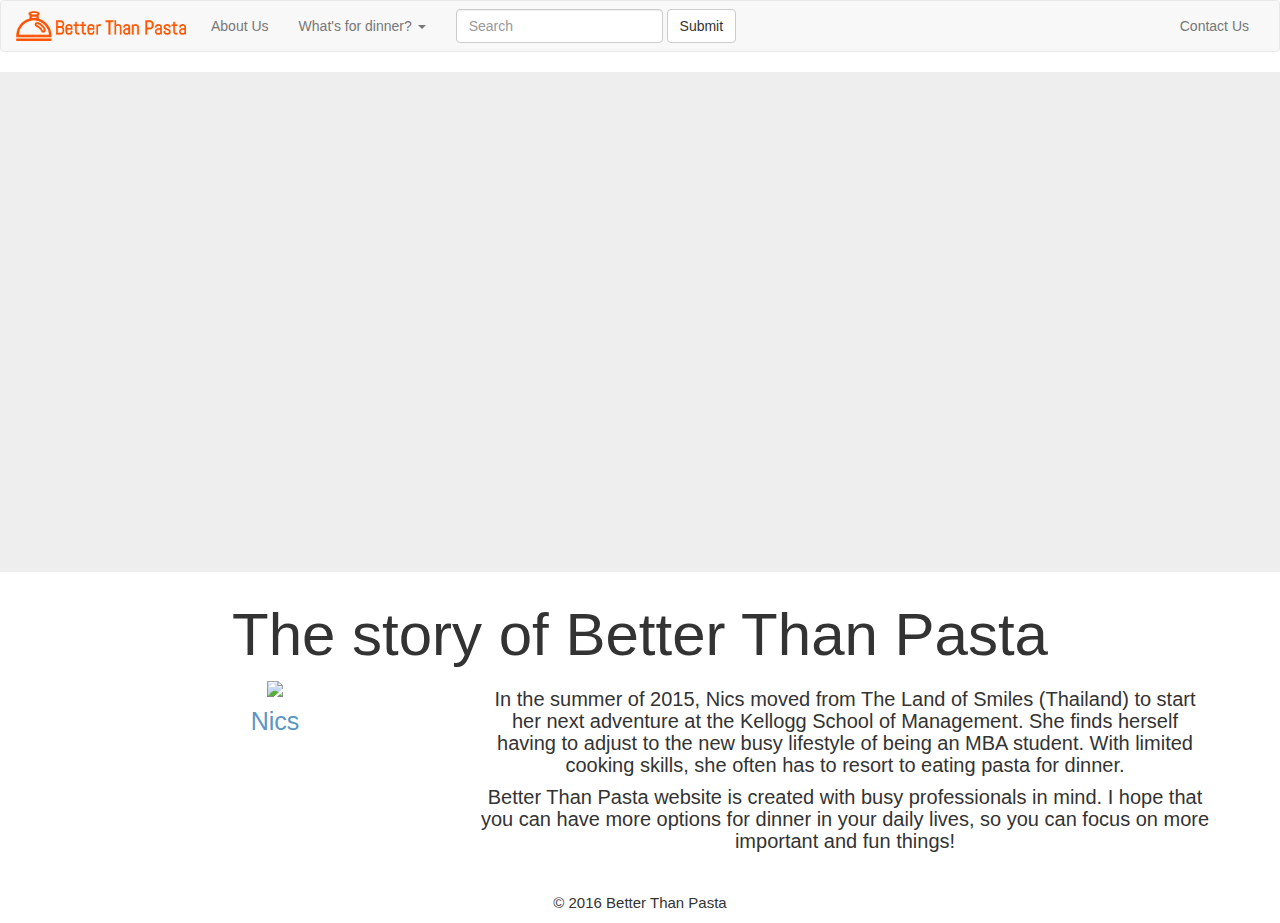
==== about.html @ 6990cba3 "Final project" ====
<!DOCTYPE html>
<html>
<head>
  <title>Better Than Pasta: Food Options For Busy People</title>
  <meta charset="UTF-8">
  <!-- Bootstrap styles -->
   <link rel="stylesheet" href="http://maxcdn.bootstrapcdn.com/bootstrap/3.2.0/css/bootstrap.min.css">
  <script src="http://ajax.googleapis.com/ajax/libs/jquery/1.11.1/jquery.min.js"></script>
  <script src="http://maxcdn.bootstrapcdn.com/bootstrap/3.2.0/js/bootstrap.min.js"></script>
  
  <!-- My own style sheet -->

  <link rel="stylesheet" type="text/css" href="style.css">
  <script src="http://ajax.googleapis.com/ajax/libs/jquery/2.1.4/jquery.min.js"></script>
</head>

<body>

  <!-- Navigation bar -->

 <nav class="navbar navbar-default">
  <div class="container-fluid">
    <!-- Brand and toggle get grouped for better mobile display -->
    <div class="navbar-header">
      <button type="button" class="navbar-toggle collapsed" data-toggle="collapse" data-target="#bs-example-navbar-collapse-1" aria-expanded="false">
        <span class="sr-only">Toggle navigation</span>
        <span class="icon-bar"></span>
        <span class="icon-bar"></span>
        <span class="icon-bar"></span>
      </button>
      <a href="index.html">
        <img class="logo" alt="Brand" src="Logo.png"></a>
    </div>

    <!-- Collect the nav links, forms, and other content for toggling -->
    <div class="collapse navbar-collapse" id="bs-example-navbar-collapse-1">
      <ul class="nav navbar-nav">
        <li><a href="about.html">About Us</a></li>
         <li class="dropdown">
          <a href="#" class="dropdown-toggle" data-toggle="dropdown" role="button" aria-haspopup="true" aria-expanded="false">What's for dinner? <span class="caret"></span></a>
          <ul class="dropdown-menu">
            <li><a href="#">Grab & Go</a></li>
            <li><a href="#">Order To Take Away</a></li>
            <li><a href="#">Cook Yourself</a></li>
          </ul>
        </li>
      </ul>

      <form class="navbar-form navbar-left" role="search">
        <div class="form-group">
          <input type="text" class="form-control" placeholder="Search">
        </div>
        <button type="submit" class="btn btn-default">Submit</button>
      </form>

      <ul class="nav navbar-nav navbar-right">
        <li><a href="contact.html">Contact Us</a></li>
       
      </ul>
    </div><!-- /.navbar-collapse -->
  </div><!-- /.container-fluid -->
</nav>

<!-- End of Navigation bar -->

<!-- Start of Header -->
<div class="jumbotron" id="aboutjumbotron">
<div class="container">  
  </div>
</div>

<!-- End of Header -->

<div class="container">
    
  <div class="row row1">
    <div class="col-md-12 text-center"> 
         <div class="title text-center">
         <h1 id="a1">The story of Better Than Pasta</h1>
         </div>
    </div>
</div>

<p></p>
<p></p>

<div class="container">
    
  <div class="col-md-4 text-center"> 
         <img src="Nics.jpg">
         <h4>Nics</h4>
  </div>

  <div class="col-md-8 text-center"> 
         <h5>
        In the summer of 2015, Nics moved from The Land of Smiles (Thailand) to start her next adventure at the Kellogg School of Management. She finds herself having to adjust to the new busy lifestyle of being an MBA student. With limited cooking skills, she often has to resort to eating pasta for dinner.
        <p></p>
        Better Than Pasta website is created with busy professionals in mind. I hope that you can have more options for dinner in your daily lives, so you can focus on more important and fun things!
         </h5>
    </div>
  </div>
  </div>

<p></p>

<nav class="navbar-bottom">
  <div clas="container">
    <div class="row">
      <div class="col-md-12 text center">
      <p> © 2016 Better Than Pasta </p>
      </div>
    </div>
  </div>
</nav>

</div>
</body>

</html>
---- style.css ----
body {
  font-family: 'helvetica neue', arial, sans-serif;
  font-weight: 300;
  background-repeat: repeat;
  text-align: left;
}
#wrapper {
  width: 1200px;
  margin:50px 50px;
}
h1 {
	font-size: 60px;
	margin:0px 0px;
}
#header {
	color:#FF6501;
	text-align: center;
	font-size:100px;
	font-style: bold;
}
h2 {
	font-size: 40px;
	font-style: italic;
	text-align: center;
}
h3 {
	color: #FF6501;
	font-size: 25px;
	font-style: normal;
	margin-bottom: 0px;
}
h4 {
	color: #5B96C4;
	font-size: 25px;
	font-style: normal;
	margin-bottom: 0px;
}
h5{
	font-size: 20px;
	font-style: normal;
	margin-bottom: 0px;
}
p {
	font-size: 15px;
}
.center {
	text-align: center;
}
.textbox {
	width:600px;
}
.logo{
	width:170px;
	height:30px;
	margin-top: 10px;
	margin-right:10px;
}
.navbar-bottom{
	height:30px;
	margin-top: 40px;
}
#aboutjumbotron{
	background-image: url(homepage.jpg);
	height:500px;
}
#indexjumbotron{
	background-image: url(cooking.jpg);
	height:500px;
}
.thumbnail{
	height:270px;
}

/*To check if necessary*/
#about {
	font-style: normal;
}
#summary {
	color:orange;
}
#foot{
	margin: 0px 0px;
	border-style: solid;
	border-color: gray;
	border-width: 1px;
}
#contact{
	font-size:18px;
	color: gray;
	margin-top: 0px;
	margin-bottom: 0px;
}
.points {
	font-size: 15px;
	font-family: arial;
}

.sidebar{
	border-style: solid;
	border-width: 1px;
	padding: 10px 10px 10px 10px;
}

img {
	width:200px;
}
a {
	color:blue;
}
a:visited{
	color:purple;
}
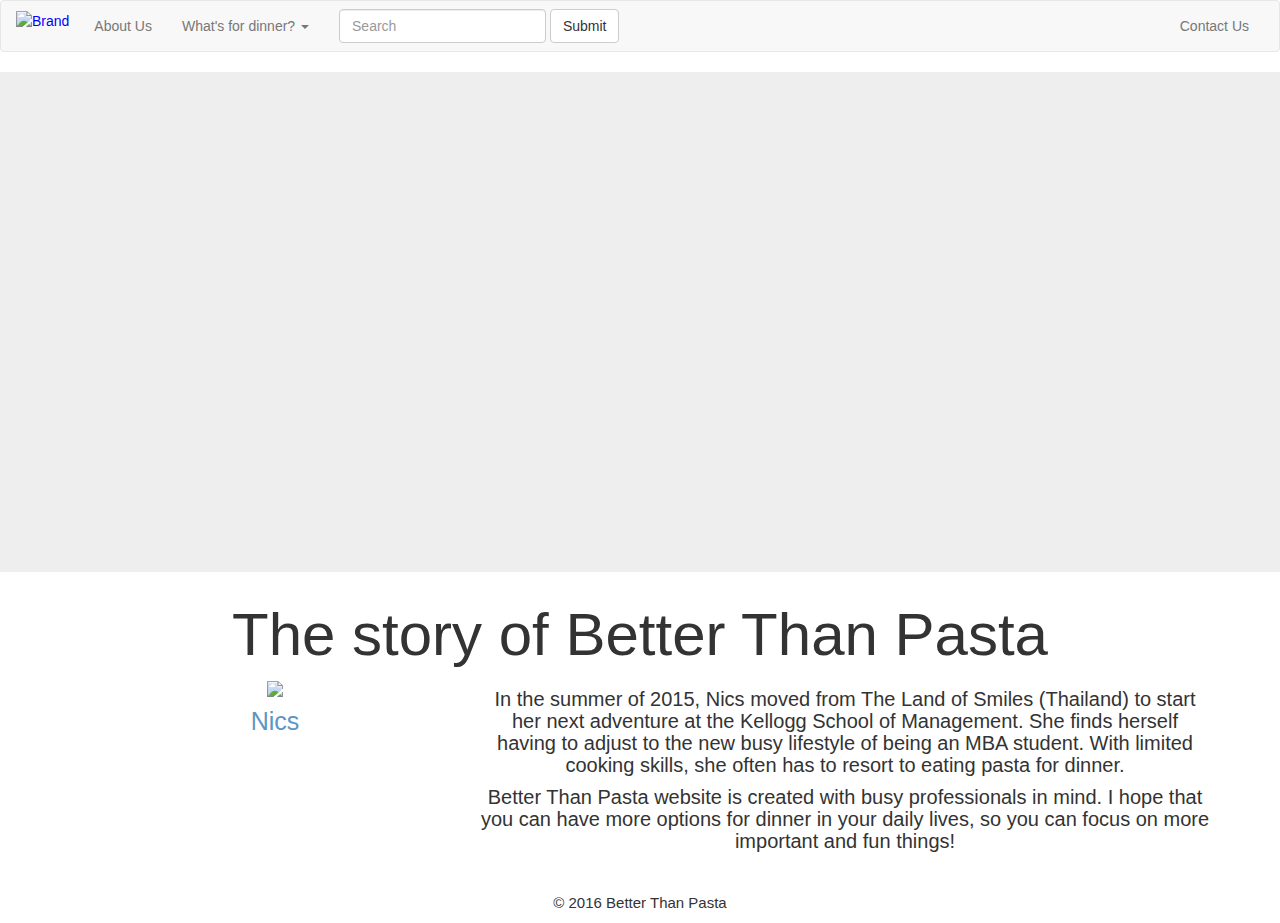
==== commit 490837cf: "Finalv2" ====
--- a/about.html
+++ b/about.html
@@ -29,7 +29,7 @@
         <span class="icon-bar"></span>
       </button>
       <a href="index.html">
-        <img class="logo" alt="Brand" src="Logo.png"></a>
+        <img class="logo" alt="Brand" src="nics-asawa.github.io/Logo.png"></a>
     </div>
 
     <!-- Collect the nav links, forms, and other content for toggling -->
@@ -87,7 +87,7 @@
 <div class="container">
     
   <div class="col-md-4 text-center"> 
-         <img src="Nics.jpg">
+         <img src="nics-asawa.github.io/Nics.JPG">
          <h4>Nics</h4>
   </div>
 
--- a/style.css
+++ b/style.css
@@ -60,46 +60,24 @@
 	margin-top: 40px;
 }
 #aboutjumbotron{
-	background-image: url(homepage.jpg);
+	background-image: url(nics-asawa.github.io/homepage.jpg);
 	height:500px;
 }
 #indexjumbotron{
-	background-image: url(cooking.jpg);
+	background-image: url(nics-asawa.github.io/cooking.jpg);
 	height:500px;
 }
 .thumbnail{
 	height:270px;
 }
 
-/*To check if necessary*/
-#about {
-	font-style: normal;
-}
-#summary {
-	color:orange;
-}
-#foot{
-	margin: 0px 0px;
-	border-style: solid;
-	border-color: gray;
-	border-width: 1px;
-}
-#contact{
-	font-size:18px;
-	color: gray;
-	margin-top: 0px;
-	margin-bottom: 0px;
-}
+
 .points {
 	font-size: 15px;
 	font-family: arial;
 }
 
-.sidebar{
-	border-style: solid;
-	border-width: 1px;
-	padding: 10px 10px 10px 10px;
-}
+
 
 img {
 	width:200px;
